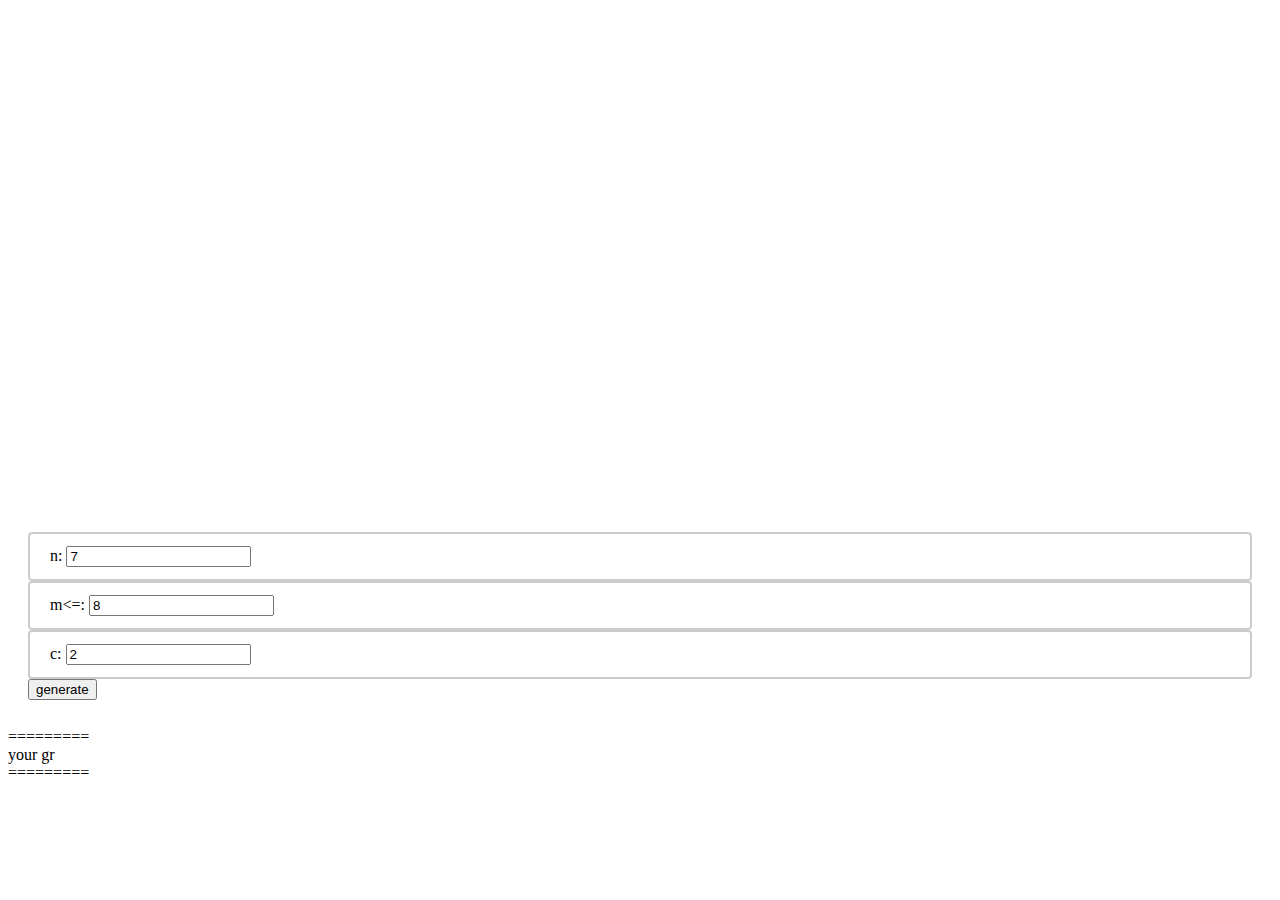
==== index.html @ 2ca3e777 "Update and rename site test.html to index.html" ====
<!DOCTYPE html>
<head>
    <title>site</title>
</head>
<body>
    <canvas id="c1" width="5000" height="500"></canvas>
    <form action="#" method="#" id="form">
        <div id="input">
          <label>
            n:
            <input type="number" name="n" value="7">
          </label>
        </div>
        <div id="input">
          <label>
            m<=:
            <input type="number" name="m" value="8">
          </label>
        </div>
        <div id="input">
          <label>
            c:
            <input type="number" name="c" value="2">
          </label>
        </div>
        <div>
          <button type="submit">generate</button>
          </div>
      </form>
      <script src="js.js"></script>
      <p id="out">=========<br>your gr<br>=========</p>
      <script>
        var canvas = document.getElementById("c1");
        var context = canvas.getContext("2d");

        const mouse = { x:0, y:0}; 
        var draw = false;
        canvas.addEventListener("mousedown", function(e){
              
            mouse.x = e.pageX - this.offsetLeft;
            mouse.y = e.pageY - this.offsetTop;
            draw = true;
            context.beginPath();
            context.moveTo(mouse.x, mouse.y);
            context.strokeStyle = 'red'
            context.lineWidth=3
        });
        canvas.addEventListener("mousemove", function(e){
              
            if(draw==true){
              
                mouse.x = e.pageX - this.offsetLeft;
                mouse.y = e.pageY - this.offsetTop;
                context.lineTo(mouse.x, mouse.y);
                context.stroke();
            }
        });
        
        canvas.addEventListener("mouseup", function(e){
              
            mouse.x = e.pageX - this.offsetLeft;
            mouse.y = e.pageY - this.offsetTop;
            context.lineTo(mouse.x, mouse.y);
            context.stroke();
            context.closePath();
            draw = false;
        });
      </script>
      <link rel="stylesheet" href="css.css">
</body>
---- css.css ----
#form {
    padding: 12px 20px;
    margin: 8px 0;
}

#input {
    border: 2px solid #ccc;
    border-radius: 4px;
    padding: 12px 20px;
}
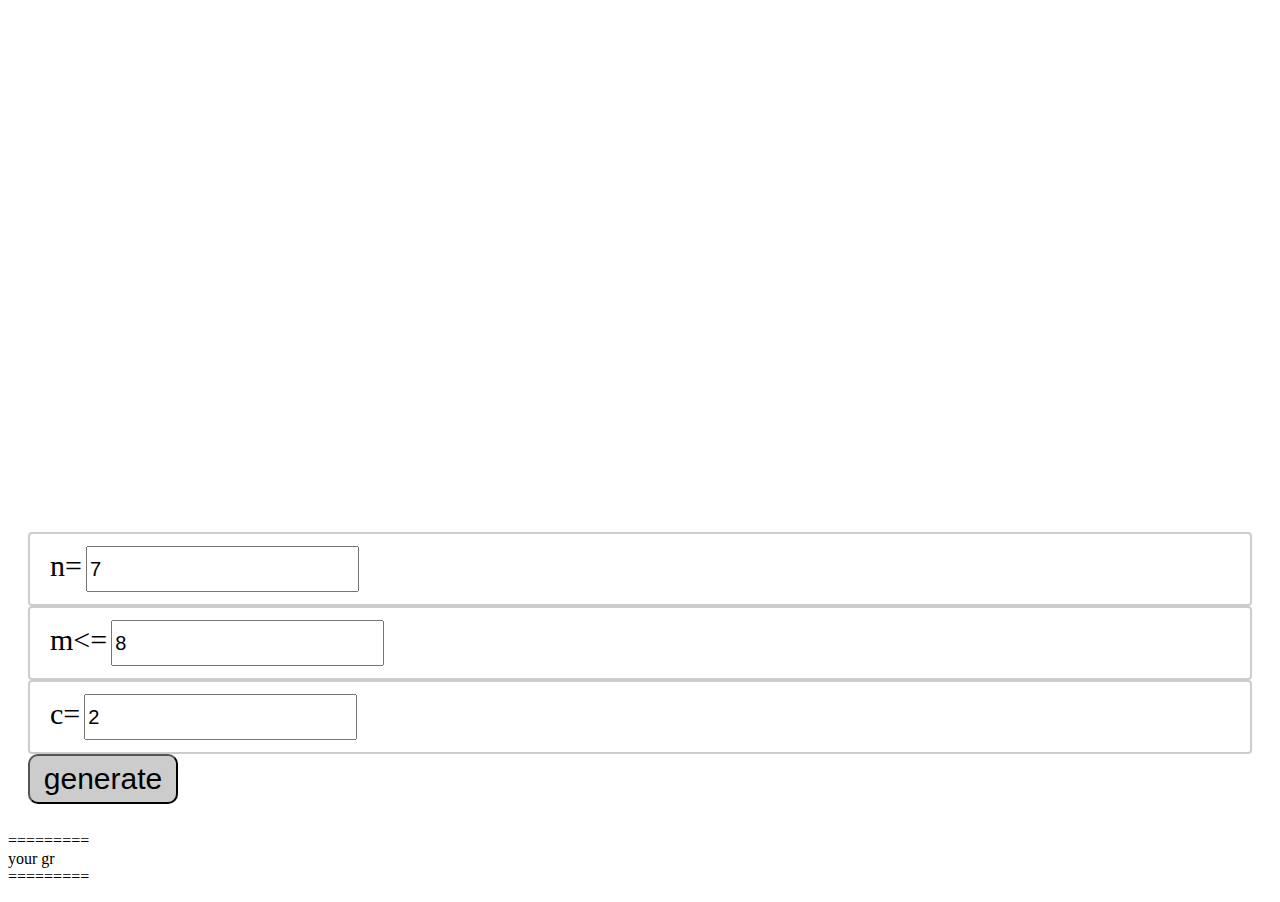
==== commit 3b30c9f0: "Update index.html" ====
--- a/index.html
+++ b/index.html
@@ -3,32 +3,39 @@
     <title>site</title>
 </head>
 <body>
-    <canvas id="c1" width="5000" height="500"></canvas>
+  <canvas id="c1" width="5000" height="500"></canvas>
     <form action="#" method="#" id="form">
         <div id="input">
           <label>
-            n:
-            <input type="number" name="n" value="7">
+            <div class = "txt">
+              n=
+            </div>
+            <input type="number" name="n" value="7" class = "inp">
           </label>
         </div>
         <div id="input">
           <label>
-            m<=:
-            <input type="number" name="m" value="8">
+            <div class = "txt">
+              m<=
+            </div>
+            <input type="number" name="m" value="8" class = "inp">
           </label>
         </div>
         <div id="input">
           <label>
-            c:
-            <input type="number" name="c" value="2">
+            <div class = "txt">
+              c=
+            </div>
+            <input type="number" name="c" value="2" class = "inp">
           </label>
         </div>
         <div>
-          <button type="submit">generate</button>
-          </div>
+          <button type="submit" id="subb">generate</button>
+        </div>
       </form>
       <script src="js.js"></script>
       <p id="out">=========<br>your gr<br>=========</p>
+
       <script>
         var canvas = document.getElementById("c1");
         var context = canvas.getContext("2d");
--- a/css.css
+++ b/css.css
@@ -8,3 +8,28 @@
     border-radius: 4px;
     padding: 12px 20px;
 }
+
+.txt{
+    display: inline-block;
+    font-size: 30px;
+}
+
+.inp{
+    display: inline-block;
+    font-size: 20px;
+    height: 40px;
+}
+
+#subb{
+    height:50px;
+    width:150px;
+    font-size: 30px;
+    border-radius: 10px;
+    background-color: #ccc;
+    transition-duration: 0.5s;
+}
+
+#subb:hover{
+    transition-duration: 1s;
+    background-color:rgb(32, 188, 255);
+}
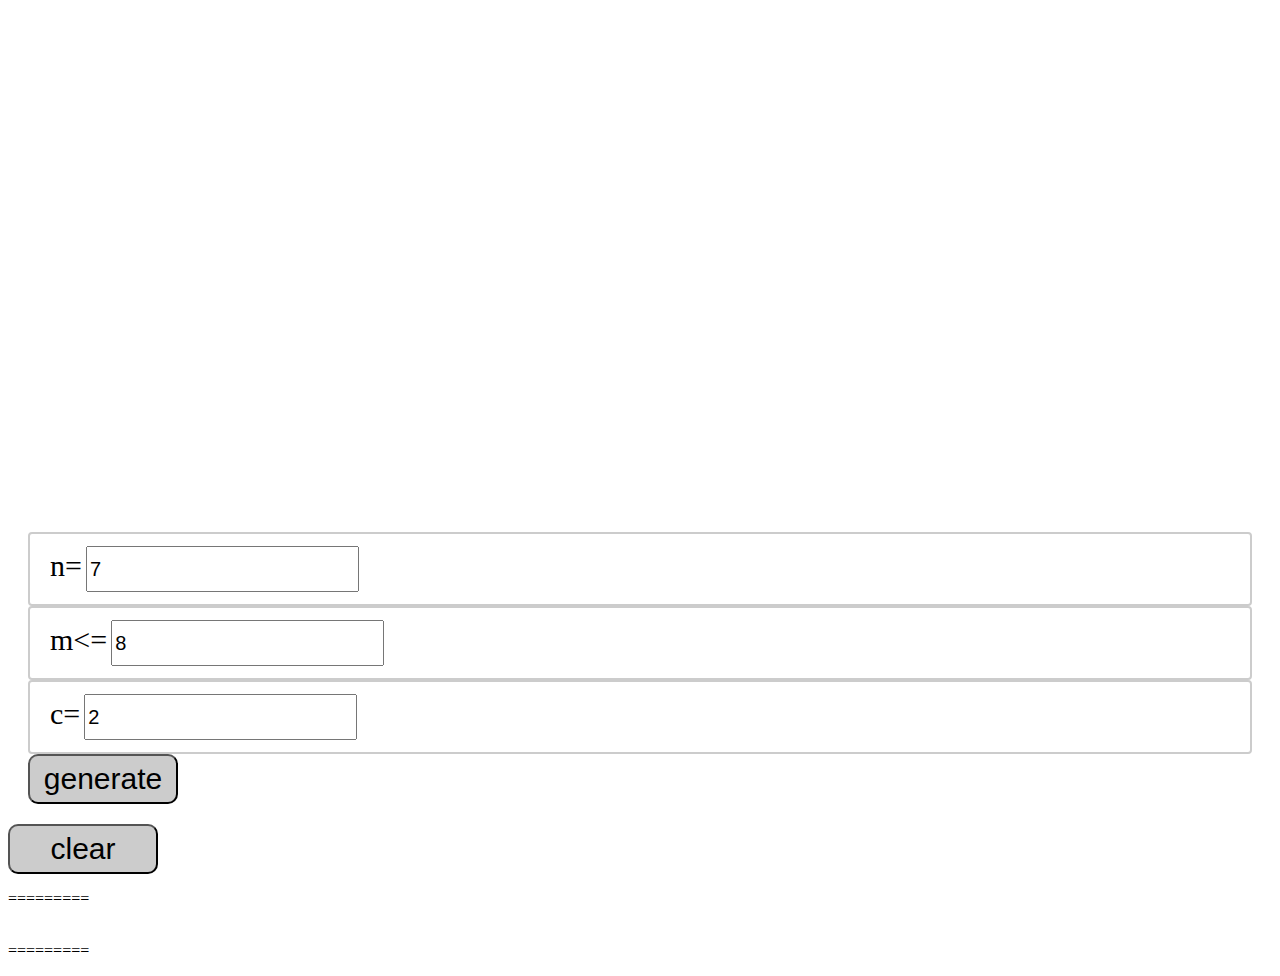
==== commit 04458731: "Update index.html" ====
--- a/index.html
+++ b/index.html
@@ -34,7 +34,12 @@
         </div>
       </form>
       <script src="js.js"></script>
-      <p id="out">=========<br>your gr<br>=========</p>
+
+      <button id="subb" onclick="foo();">clear</button>
+
+      <p>=========<br></p>
+      <p id="out"></p>
+      <p><br>=========</p>
 
       <script>
         var canvas = document.getElementById("c1");
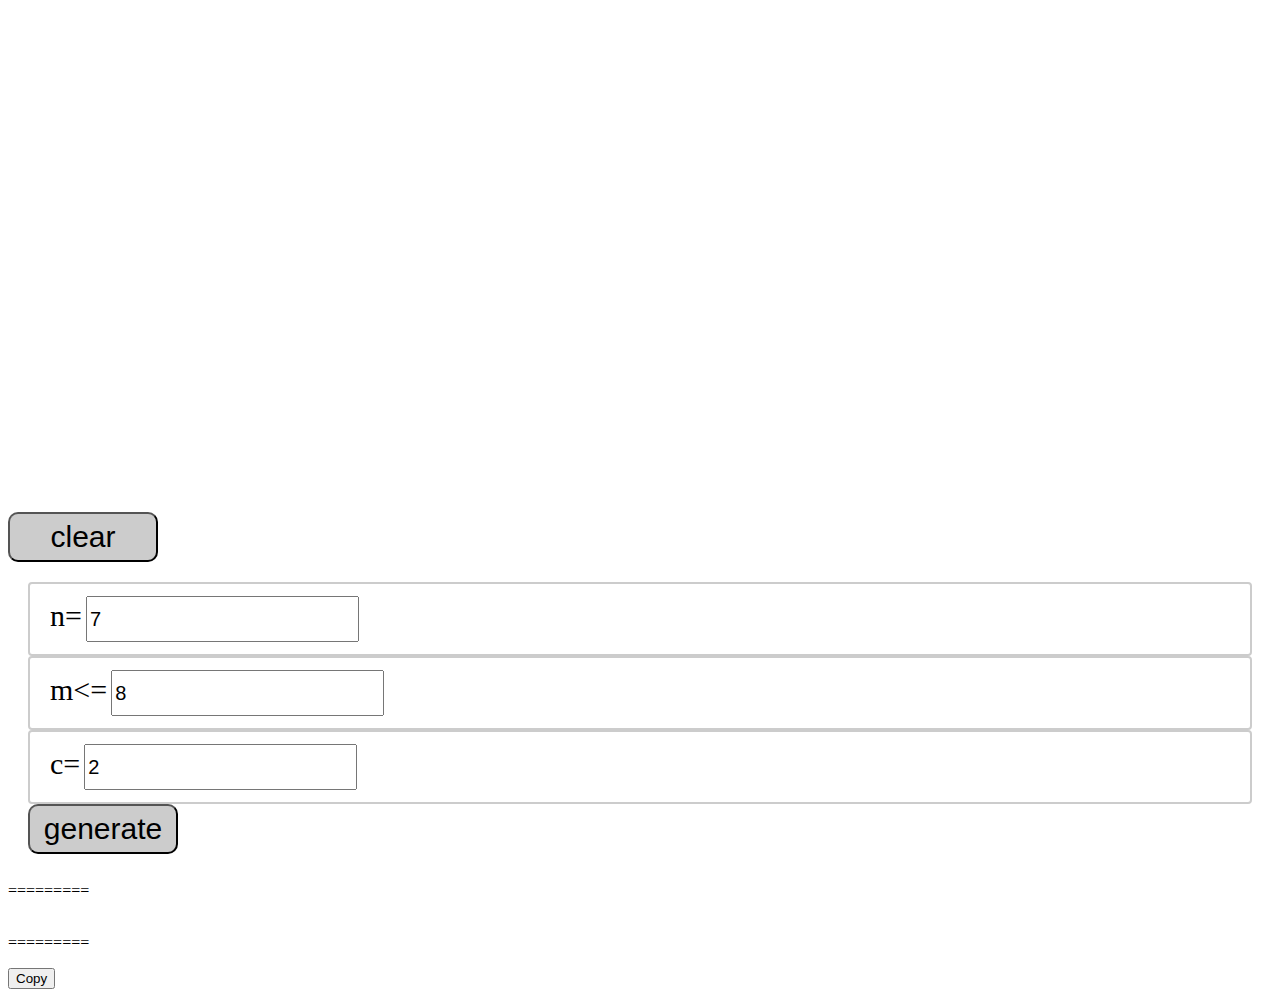
==== commit aa980f15: "Update index.html" ====
--- a/index.html
+++ b/index.html
@@ -4,6 +4,7 @@
 </head>
 <body>
   <canvas id="c1" width="5000" height="500"></canvas>
+  <button id="subb" onclick="foo();">clear</button>
     <form action="#" method="#" id="form">
         <div id="input">
           <label>
@@ -34,8 +35,6 @@
         </div>
       </form>
       <script src="js.js"></script>
-
-      <button id="subb" onclick="foo();">clear</button>
 
       <p>=========<br></p>
       <p id="out"></p>
@@ -79,4 +78,5 @@
         });
       </script>
       <link rel="stylesheet" href="css.css">
+      <button onclick="copyText()">Copy</button>
 </body>
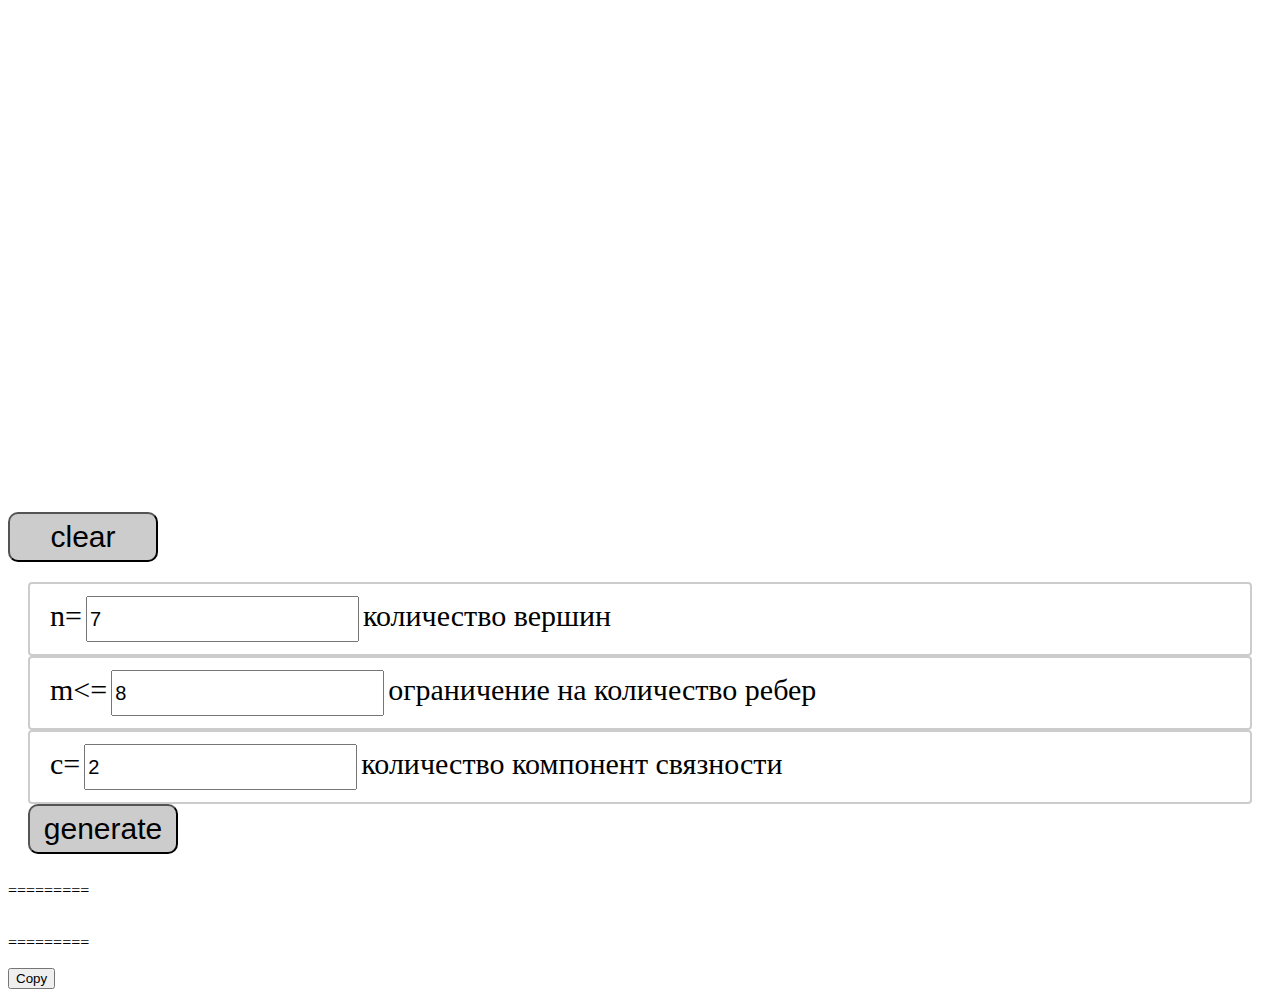
==== commit 97d53286: "Update index.html" ====
--- a/index.html
+++ b/index.html
@@ -12,6 +12,9 @@
               n=
             </div>
             <input type="number" name="n" value="7" class = "inp">
+            <div class = "txt">
+               количество вершин
+            </div>
           </label>
         </div>
         <div id="input">
@@ -20,6 +23,9 @@
               m<=
             </div>
             <input type="number" name="m" value="8" class = "inp">
+            <div class = "txt">
+               ограничение на количество ребер
+            </div>
           </label>
         </div>
         <div id="input">
@@ -28,6 +34,9 @@
               c=
             </div>
             <input type="number" name="c" value="2" class = "inp">
+            <div class = "txt">
+              количество компонент связности
+            </div>
           </label>
         </div>
         <div>
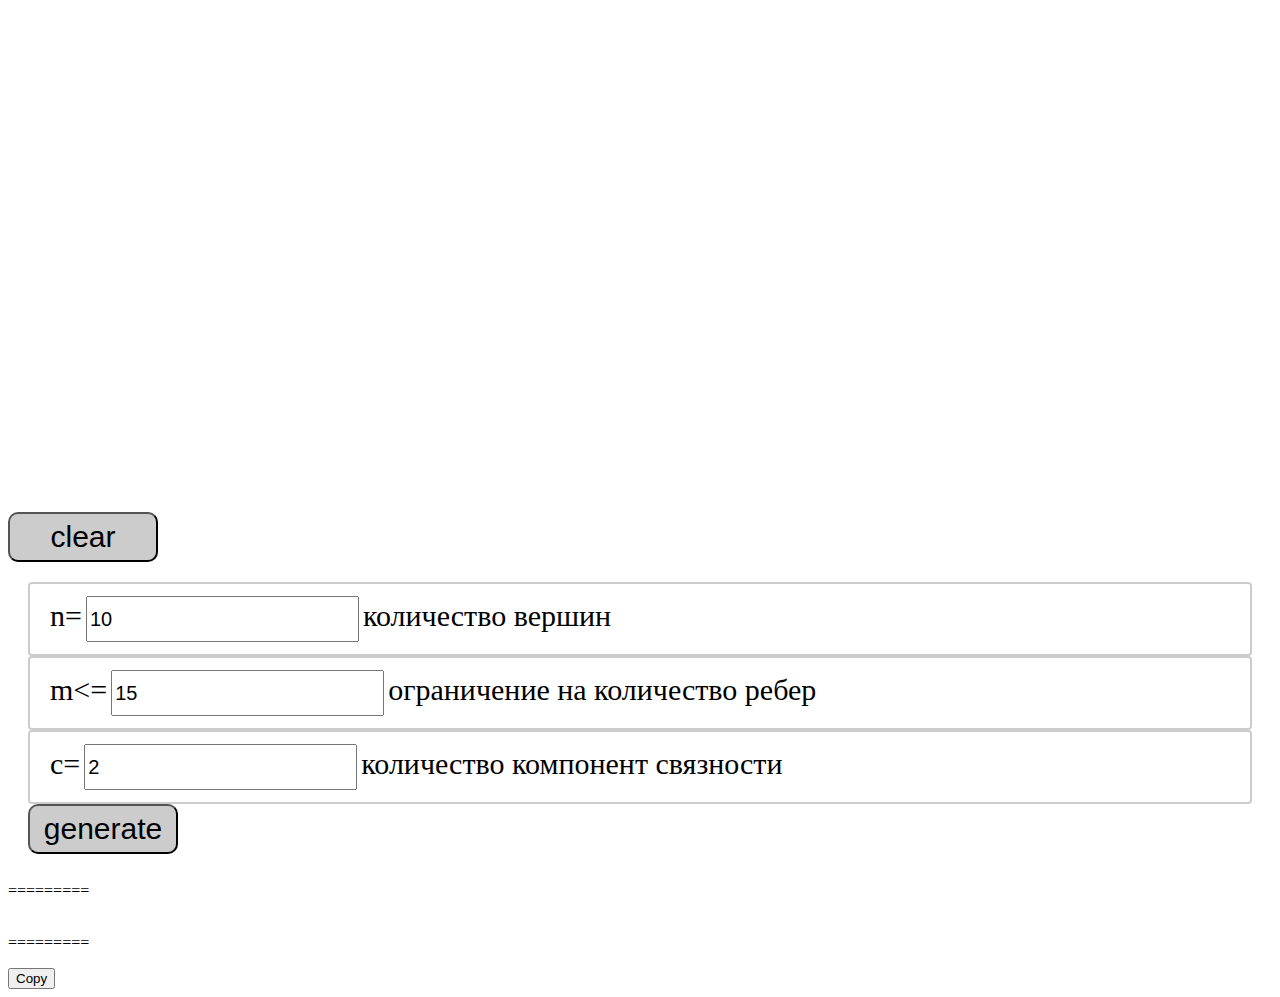
==== commit 07eda8a2: "Update index.html" ====
--- a/index.html
+++ b/index.html
@@ -11,7 +11,7 @@
             <div class = "txt">
               n=
             </div>
-            <input type="number" name="n" value="7" class = "inp">
+            <input type="number" name="n" value="10" class = "inp">
             <div class = "txt">
                количество вершин
             </div>
@@ -22,7 +22,7 @@
             <div class = "txt">
               m<=
             </div>
-            <input type="number" name="m" value="8" class = "inp">
+            <input type="number" name="m" value="15" class = "inp">
             <div class = "txt">
                ограничение на количество ребер
             </div>
